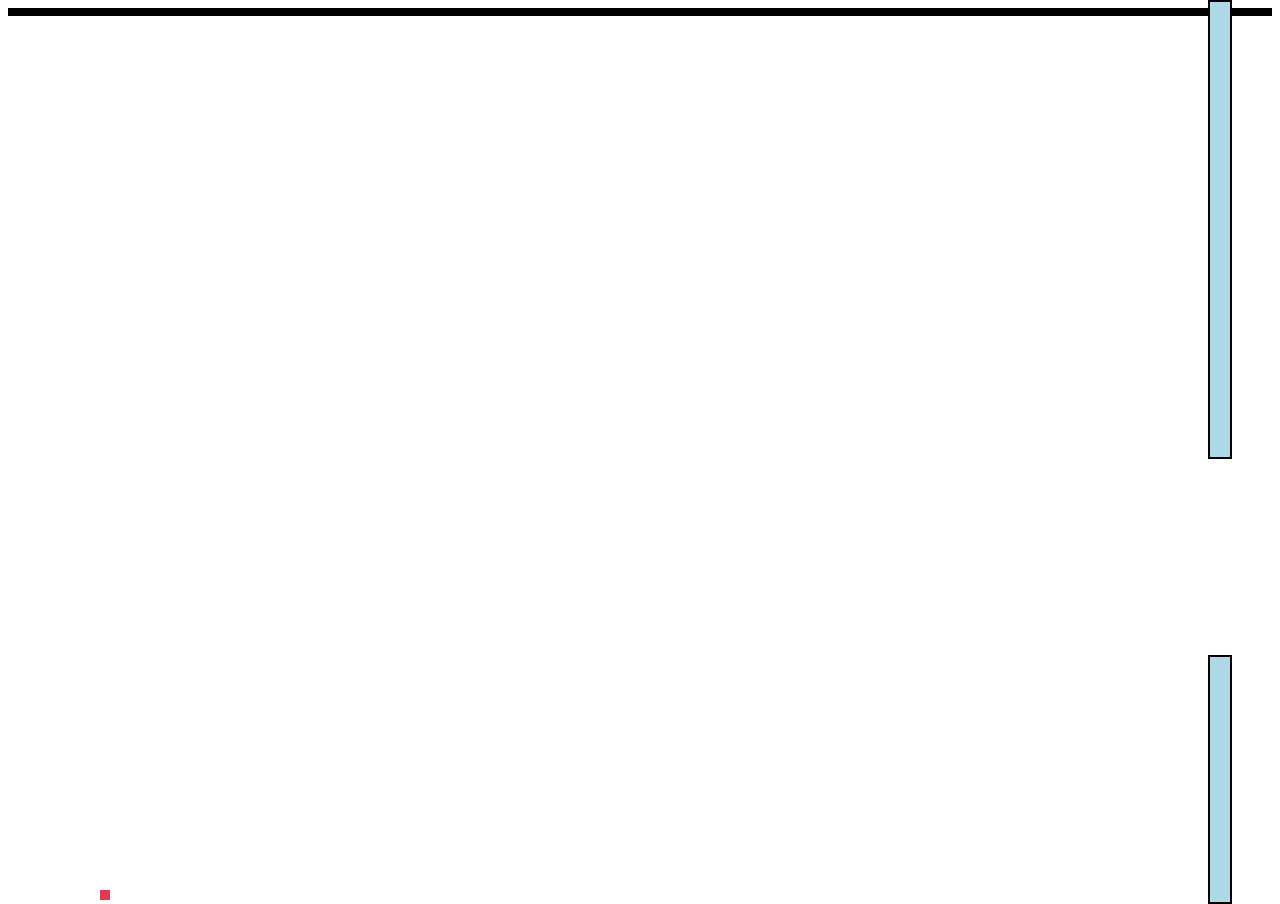
==== index.html @ 538b84ba "Update and rename flappybird.html to index.html" ====
<!DOCTYPE html>
<html lang="en">
<head>
  <meta charset="UTF-8">
  <title>Flappy Bird Clone</title>
  <link rel="stylesheet" href="flappybird.css">
</head>
<body>
  <div id="box"></div>
  <div class="box1"></div>
  <div class="box2"></div>
  <canvas id="gameCanvas" width="400" height="600"></canvas>
  <script src="flappybird.js"></script>
</body>
</html>
---- flappybird.css ----
#box {
      width: 10px;
      height: 10px;
      background: rgb(233,56,78);
      position: absolute; /* allows movement */
      top: 300px;         /* starting vertical position */
      left: 100px;
       
    }
      .box1 {
      background-color: lightblue;
      border: 2px solid black;
    }
    .box2 {
      background-color: lightblue;
      border: 2px solid black;
    }
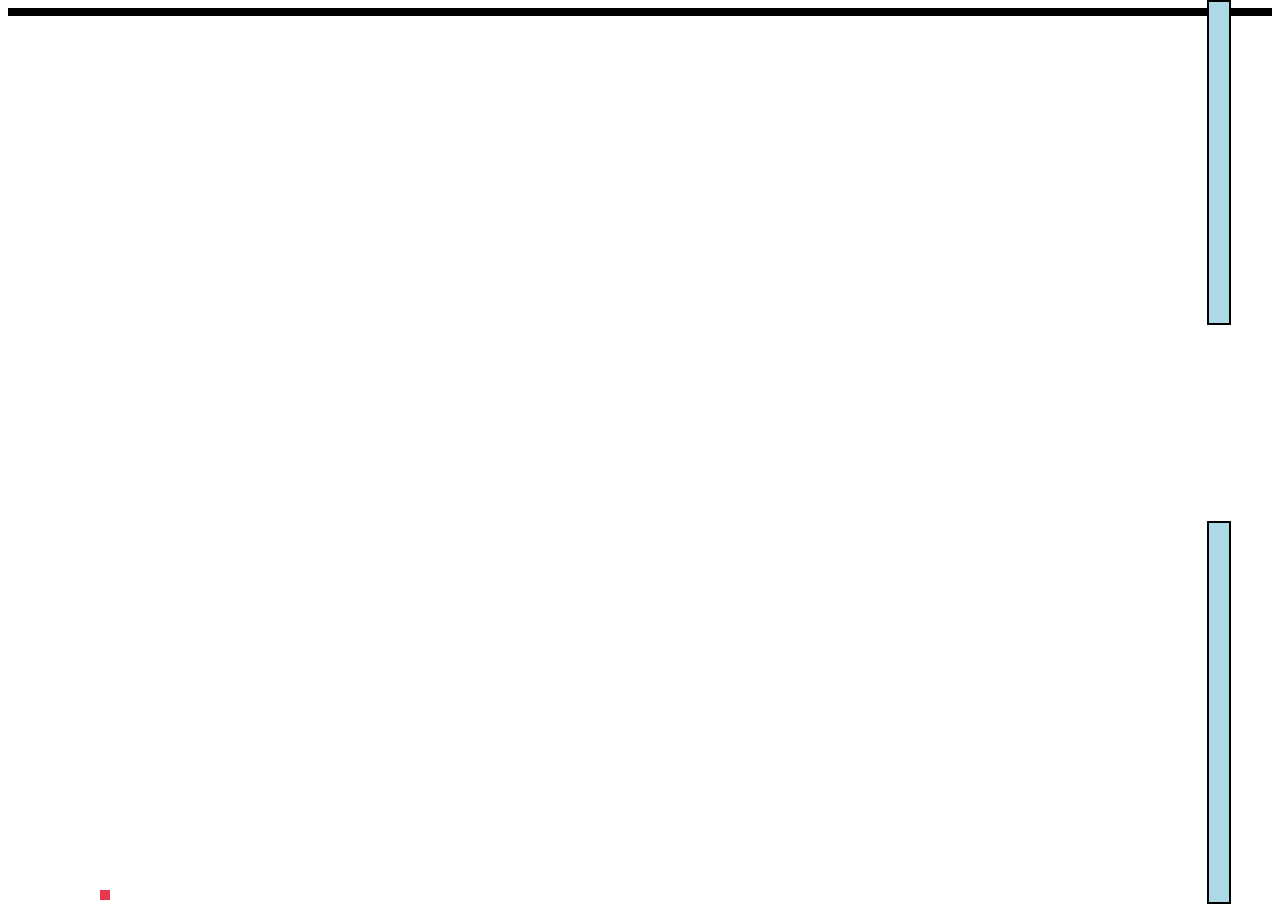
==== commit 0323d5e8: "Update index.html" ====
--- a/index.html
+++ b/index.html
@@ -6,10 +6,11 @@
   <link rel="stylesheet" href="flappybird.css">
 </head>
 <body>
-  <div id="box"></div>
+    <div id="box"></div>
   <div class="box1"></div>
   <div class="box2"></div>
   <canvas id="gameCanvas" width="400" height="600"></canvas>
   <script src="flappybird.js"></script>
 </body>
 </html>
+
